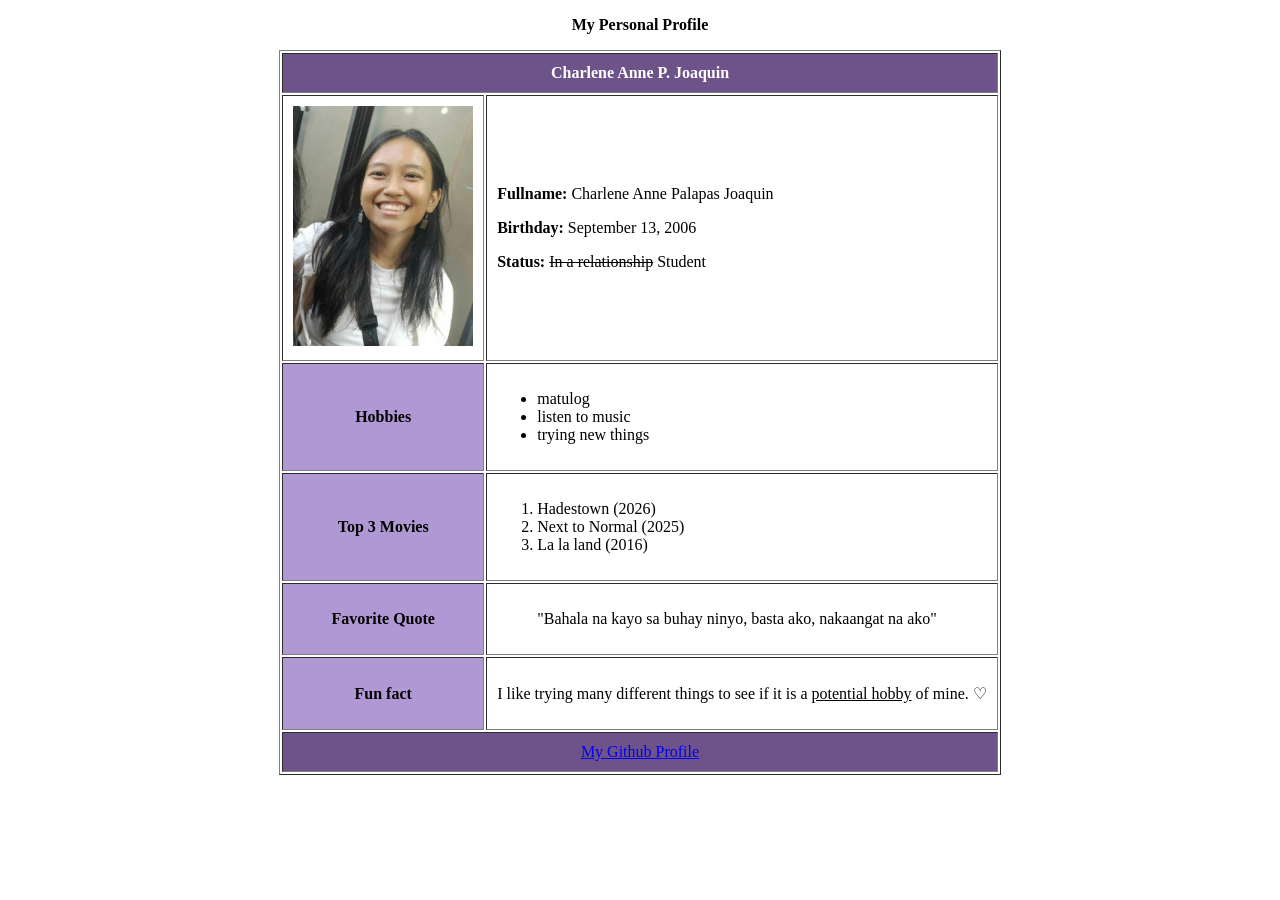
==== Joaquin_me-1.html @ 4eb27356 "Added new html and jpeg file for Machine Exercise" ====
<!DOCTYPE html>

<html lang="en">

    <head>
        <meta charset="UTF-8">
        <title>My Personal Profile</title>
    </head>
    
    <body>
        <p align="center"><b>My Personal Profile</b></p>
        <table cellpadding="10" border="1" align="center">
            <tr>
                <th colspan="2" bgcolor="#6D538A"><font color="white">Charlene Anne P. Joaquin</font></th>
                <!--
                    The example had white colored text. I wanted it as well, but I couldn't find 
                    how to do this in the ppt's provided so i searched and found <font> :)
                -->
            </tr>
            <tr>
                <td>
                    <img src="PersonalPhoto.jpeg" width="180" height="240"/>
                </td>
                <td>
                    <p><b>Fullname: </b>Charlene Anne Palapas Joaquin</p>
                    <p></p>
                    <p><b>Birthday: </b>September 13, 2006</p>
                    <p></p>
                    <p><b>Status: </b> <del>In a relationship</del> Student</p>
                </td>
            </tr>
            <tr>
                <th bgcolor="#B098D4">Hobbies</th>
                <td><ul>
                    <li>matulog</li>
                    <li>listen to music</li>
                    <li>trying new things</li>
                </ul></td>
            </tr>
            <tr>
                <th bgcolor="#B098D4">Top 3 Movies</th>
                <td><ol>
                    <li>Hadestown (2026)</li>
                    <li>Next to Normal (2025)</li>
                    <li>La la land (2016)</li>
                </ol></td>
            </tr>
            <tr>
                <th bgcolor="#B098D4">Favorite Quote</th>
                <td><blockquote>
                    "Bahala na kayo sa buhay ninyo, basta ako, nakaangat na ako"
                </blockquote></td>
            </tr>
            <tr>
                <th bgcolor="#B098D4">Fun fact</th>
                <td>
                    <p>I like trying many different things to see if it is a <ins>potential hobby</ins> of mine. ♡</p>
                </td>
            </tr>
            <tr>
                <td colspan="2" align="center" bgcolor="#6D538A">
                    <a href="https://github.com/CharleneJoaquin">My Github Profile</a>
                </td>
            </tr>
        </table>
    </body>

</html>
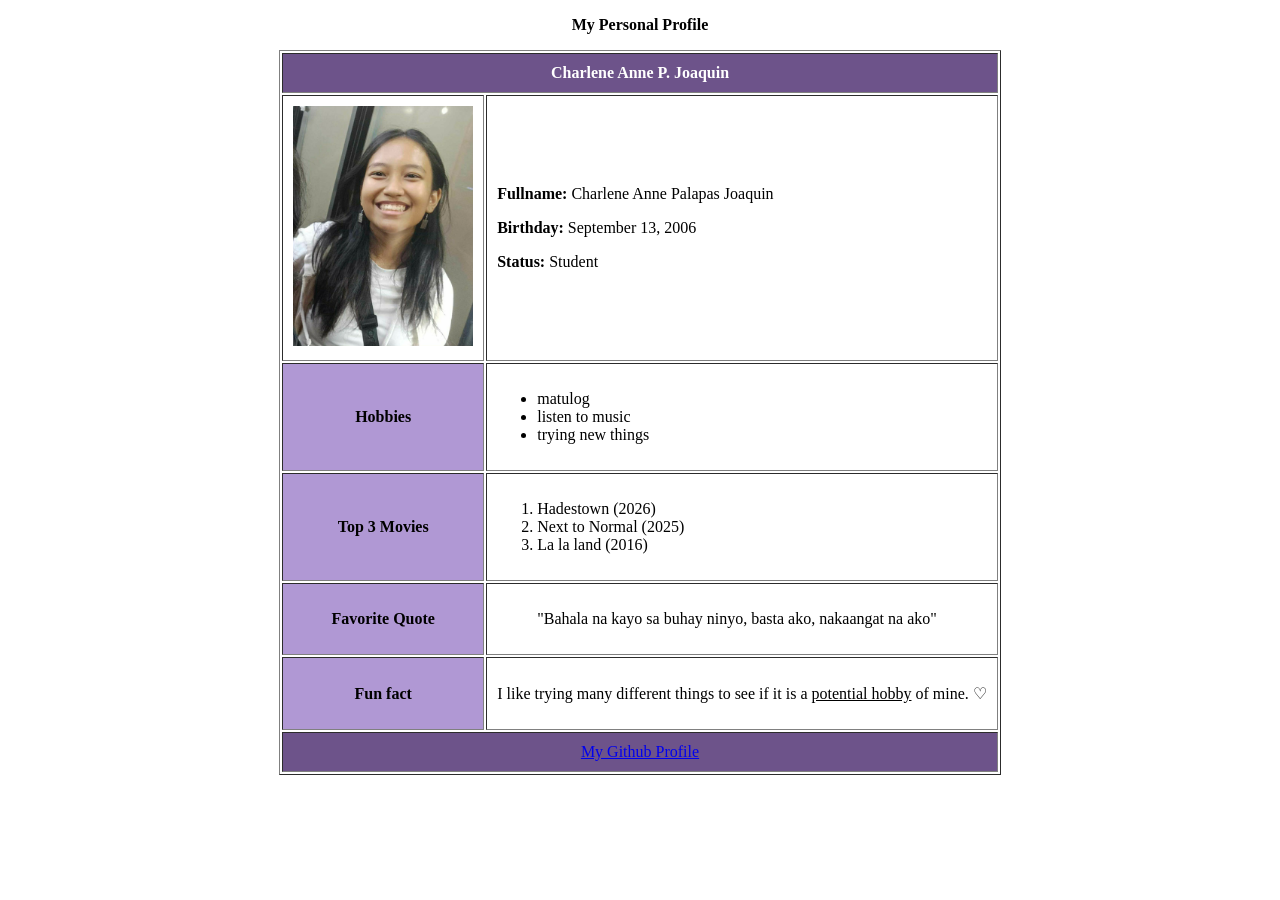
==== commit 74a1562c: "updated a paragraph in the website" ====
--- a/Joaquin_me-1.html
+++ b/Joaquin_me-1.html
@@ -26,7 +26,7 @@
                     <p></p>
                     <p><b>Birthday: </b>September 13, 2006</p>
                     <p></p>
-                    <p><b>Status: </b> <del>In a relationship</del> Student</p>
+                    <p><b>Status: </b> Student</p>
                 </td>
             </tr>
             <tr>
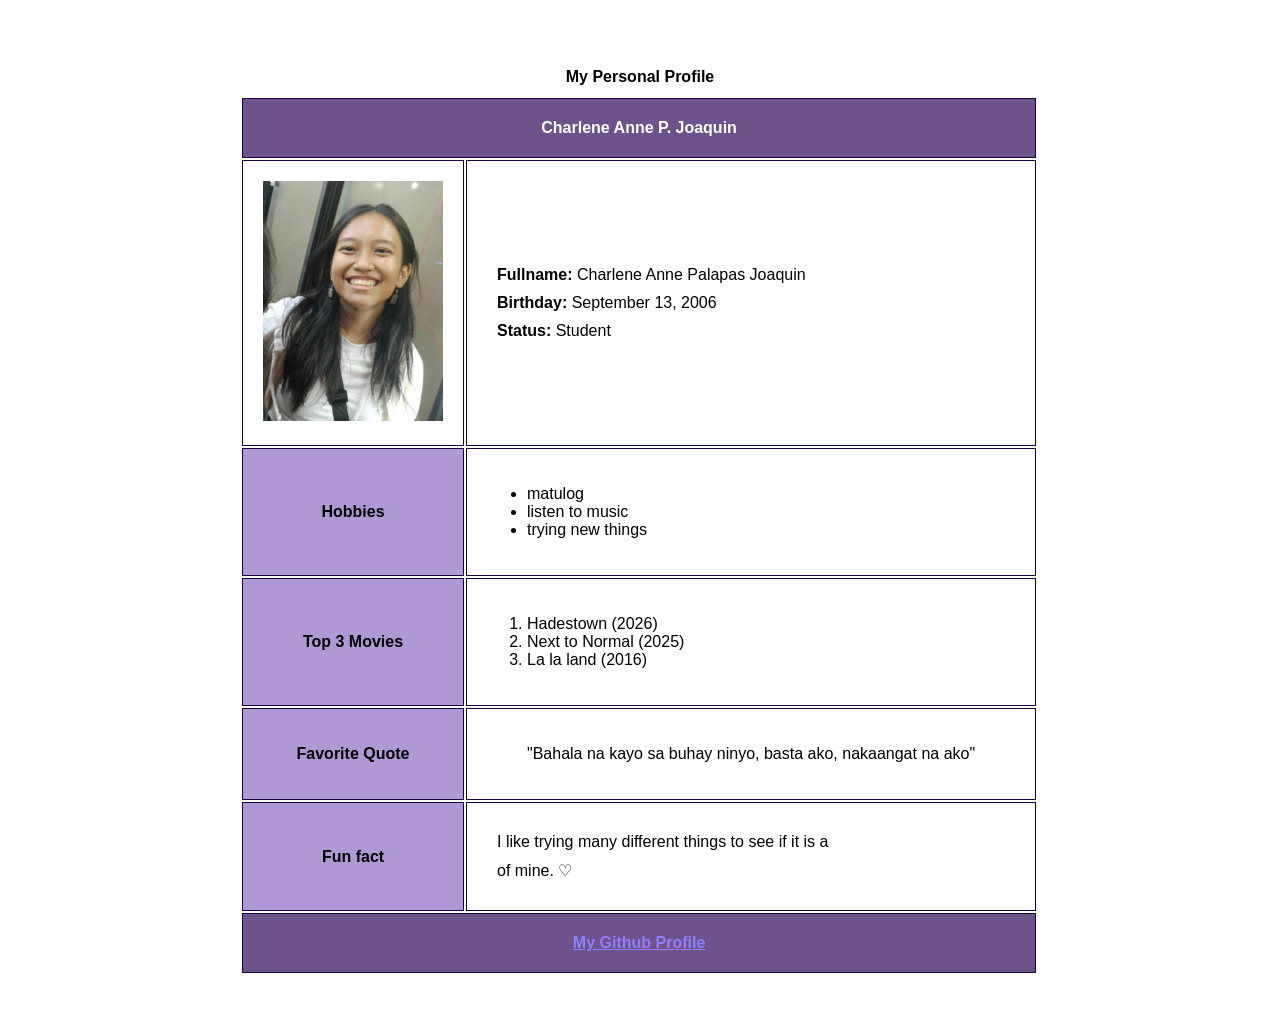
==== commit 94edf133: "updated Joaquin_me-1.html file to utilize new styles_me2.css file" ====
--- a/Joaquin_me-1.html
+++ b/Joaquin_me-1.html
@@ -4,65 +4,66 @@
 
     <head>
         <meta charset="UTF-8">
+        <link href="styles_me2.css" type="text/css" rel="stylesheet"/>
         <title>My Personal Profile</title>
     </head>
     
     <body>
-        <p align="center"><b>My Personal Profile</b></p>
-        <table cellpadding="10" border="1" align="center">
-            <tr>
-                <th colspan="2" bgcolor="#6D538A"><font color="white">Charlene Anne P. Joaquin</font></th>
-                <!--
-                    The example had white colored text. I wanted it as well, but I couldn't find 
-                    how to do this in the ppt's provided so i searched and found <font> :)
-                -->
-            </tr>
-            <tr>
-                <td>
-                    <img src="PersonalPhoto.jpeg" width="180" height="240"/>
-                </td>
-                <td>
-                    <p><b>Fullname: </b>Charlene Anne Palapas Joaquin</p>
-                    <p></p>
-                    <p><b>Birthday: </b>September 13, 2006</p>
-                    <p></p>
-                    <p><b>Status: </b> Student</p>
-                </td>
-            </tr>
-            <tr>
-                <th bgcolor="#B098D4">Hobbies</th>
-                <td><ul>
-                    <li>matulog</li>
-                    <li>listen to music</li>
-                    <li>trying new things</li>
-                </ul></td>
-            </tr>
-            <tr>
-                <th bgcolor="#B098D4">Top 3 Movies</th>
-                <td><ol>
-                    <li>Hadestown (2026)</li>
-                    <li>Next to Normal (2025)</li>
-                    <li>La la land (2016)</li>
-                </ol></td>
-            </tr>
-            <tr>
-                <th bgcolor="#B098D4">Favorite Quote</th>
-                <td><blockquote>
-                    "Bahala na kayo sa buhay ninyo, basta ako, nakaangat na ako"
-                </blockquote></td>
-            </tr>
-            <tr>
-                <th bgcolor="#B098D4">Fun fact</th>
-                <td>
-                    <p>I like trying many different things to see if it is a <ins>potential hobby</ins> of mine. ♡</p>
-                </td>
-            </tr>
-            <tr>
-                <td colspan="2" align="center" bgcolor="#6D538A">
-                    <a href="https://github.com/CharleneJoaquin">My Github Profile</a>
-                </td>
-            </tr>
-        </table>
+        <main id="PersonalProfileTable">
+            <header>
+                <p class = "header"><b>My Personal Profile</b></p>
+            </header>
+            <table>
+                <tr>
+                    <th class="tableHeader" colspan="2">Charlene Anne P. Joaquin</th>
+                </tr>
+                <tr>
+                    <td class="info">
+                        <img src="PersonalPhoto.jpeg" width="180" height="240"/>
+                    </td>
+                    <td class="info">
+                        <p><b>Fullname: </b>Charlene Anne Palapas Joaquin</p>
+                        <p><b>Birthday: </b>September 13, 2006</p>
+                        <p><b>Status: </b> Student</p>
+                    </td>
+                </tr>
+                <tr>
+                    <th class="label">Hobbies</th>
+                    <td class = "info"><ul>
+                        <li>matulog</li>
+                        <li>listen to music</li>
+                        <li>trying new things</li>
+                    </ul></td>
+                </tr>
+                <tr>
+                    <th class="label">Top 3 Movies</th>
+                    <td class="info"><ol>
+                        <li>Hadestown (2026)</li>
+                        <li>Next to Normal (2025)</li>
+                        <li>La la land (2016)</li>
+                    </ol></td>
+                </tr>
+                <tr>
+                    <th class="label">Favorite Quote</th>
+                    <td class="info"><blockquote>
+                        "Bahala na kayo sa buhay ninyo, basta ako, nakaangat na ako"
+                    </blockquote></td>
+                </tr>
+                <tr>
+                    <th class="label">Fun fact</th>
+                    <td class="info">
+                        <p>I like trying many different things to see if it is a</p>
+                        <p class = underline> </p>
+                        <p> of mine. ♡</p>
+                    </td>
+                </tr>
+                <tr>
+                    <td class="tableFooter" colspan="2">
+                        <a href="https://github.com/CharleneJoaquin">My Github Profile</a>
+                    </td>
+                </tr>
+            </table>
+        </main>
     </body>
 
 </html>
--- a/styles_me2.css
+++ b/styles_me2.css
@@ -0,0 +1,68 @@
+* {
+    box-sizing: border-box;
+}
+
+#PersonalProfileTable {
+    background-color: white;
+    margin-left: auto;
+    margin-right: auto;
+    padding: 50px;
+    width: 900px;
+
+}
+
+body {
+    font-family:'Segoe UI', Tahoma, Geneva, Verdana, sans-serif
+}
+
+.header {
+    color: black;
+    font-weight: bold;
+    text-align: center;
+}
+
+.tableHeader, .tableFooter {
+    background-color: #6D538A;
+    color: white;
+    font-weight: bold;
+    text-align: center;
+}
+
+.label {
+    background-color: #B098D4;
+    font-weight: bold;
+}
+
+.info {
+    background-color: white;
+}
+
+.underline {
+    text-decoration: underline;
+    /*used instead of <ins> </ins>*/
+}
+
+th, td {
+    border: 1.5px solid rgb(24, 0, 65);
+    padding: 20px;
+}
+
+p {
+    margin: 10px;
+}
+
+.tableFooter a:link {
+    color: rgb(145, 126, 255);
+}
+
+.tableFooter a:visited {
+    color: rgb(30, 28, 43);
+}
+
+.tableFooter a:hover {
+    color: rgb(70, 49, 185);
+}
+
+.tableFooter a:active {
+    color: rgb(244, 244, 247);
+}
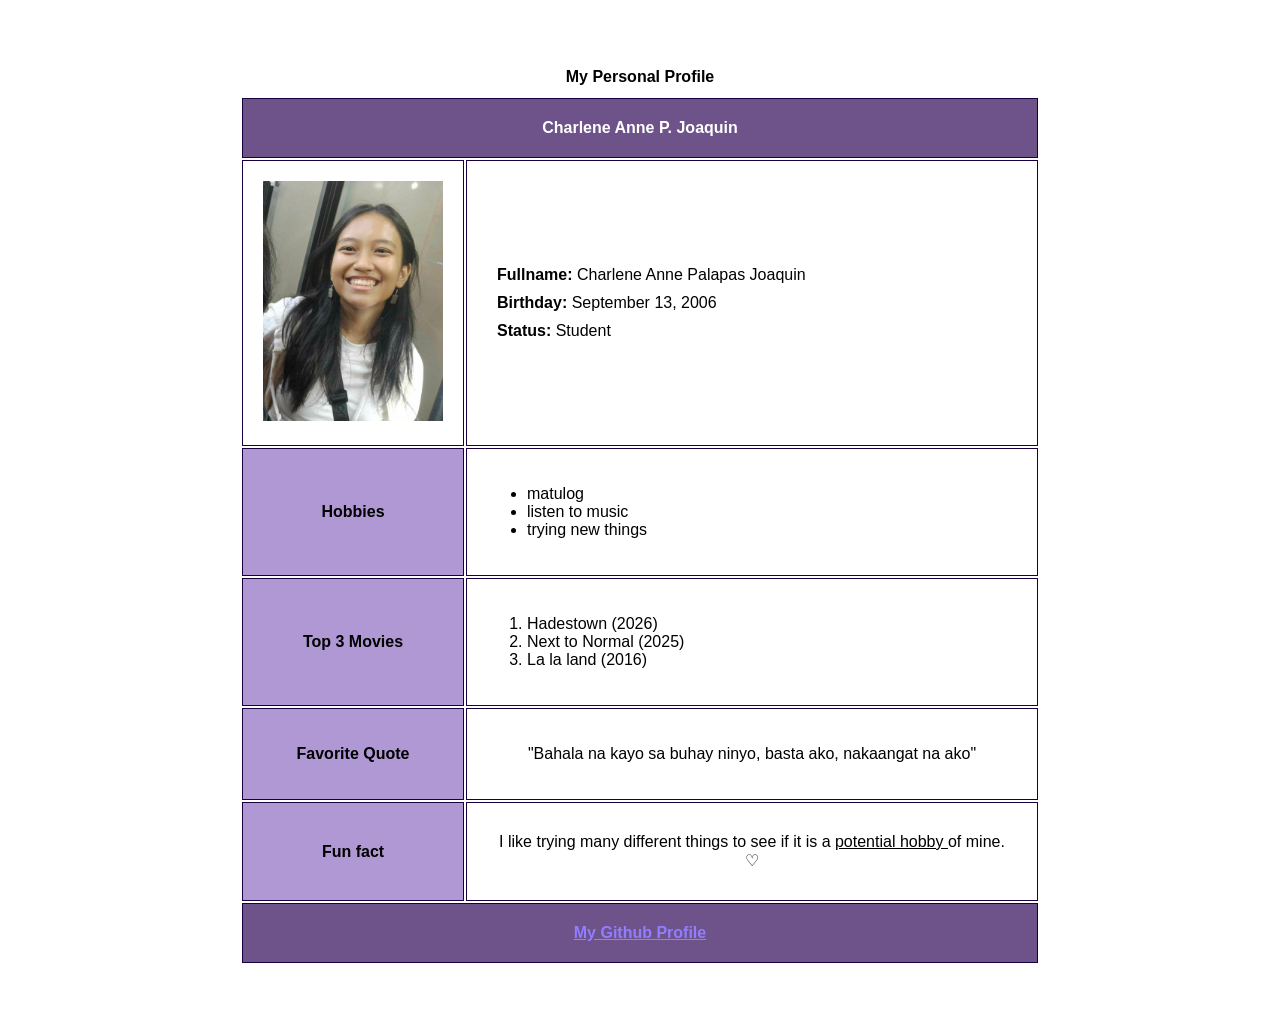
==== commit 13f7eb6d: "added comments to both Joaquin_me-1.html and styles_me2.css files for more clarity" ====
--- a/Joaquin_me-1.html
+++ b/Joaquin_me-1.html
@@ -21,15 +21,16 @@
                     <td class="info">
                         <img src="PersonalPhoto.jpeg" width="180" height="240"/>
                     </td>
-                    <td class="info">
+                    <td class="infoLeft">
                         <p><b>Fullname: </b>Charlene Anne Palapas Joaquin</p>
                         <p><b>Birthday: </b>September 13, 2006</p>
                         <p><b>Status: </b> Student</p>
+                        <!--I chose to keep the <b> </b> because it is still used in html AND because the bold words holds significance and not just for visual purposes-->
                     </td>
                 </tr>
                 <tr>
                     <th class="label">Hobbies</th>
-                    <td class = "info"><ul>
+                    <td class = "infoLeft"><ul>
                         <li>matulog</li>
                         <li>listen to music</li>
                         <li>trying new things</li>
@@ -37,7 +38,7 @@
                 </tr>
                 <tr>
                     <th class="label">Top 3 Movies</th>
-                    <td class="info"><ol>
+                    <td class="infoLeft"><ol>
                         <li>Hadestown (2026)</li>
                         <li>Next to Normal (2025)</li>
                         <li>La la land (2016)</li>
@@ -52,9 +53,9 @@
                 <tr>
                     <th class="label">Fun fact</th>
                     <td class="info">
-                        <p>I like trying many different things to see if it is a</p>
-                        <p class = underline> </p>
-                        <p> of mine. ♡</p>
+                        <p>I like trying many different things to see if it is a <span class = underline> potential hobby </span> of mine. ♡</p>
+                        <!--I want the underline in this part to be purely visual, so I chose to use CSS classes instead of <ins> </ins>-->
+                        <!-- span is used so that the sentence won't have a line break as opposed to using <p class = "underline"> </p> for the underlined words-->
                     </td>
                 </tr>
                 <tr>
--- a/styles_me2.css
+++ b/styles_me2.css
@@ -8,17 +8,18 @@
     margin-right: auto;
     padding: 50px;
     width: 900px;
-
+    text-align: center;
 }
 
 body {
-    font-family:'Segoe UI', Tahoma, Geneva, Verdana, sans-serif
+    font-family:'Segoe UI', Tahoma, Geneva, Verdana, sans-serif;
 }
 
 .header {
     color: black;
     font-weight: bold;
     text-align: center;
+    /*used for the Header text above the table*/
 }
 
 .tableHeader, .tableFooter {
@@ -37,6 +38,11 @@
     background-color: white;
 }
 
+.infoLeft {
+    /*for info I want aligned to the left instead of center*/
+    text-align: left;
+}
+
 .underline {
     text-decoration: underline;
     /*used instead of <ins> </ins>*/
@@ -51,6 +57,7 @@
     margin: 10px;
 }
 
+/*Pseudo classes on the gitHub link in L-V-H-A order*/
 .tableFooter a:link {
     color: rgb(145, 126, 255);
 }
